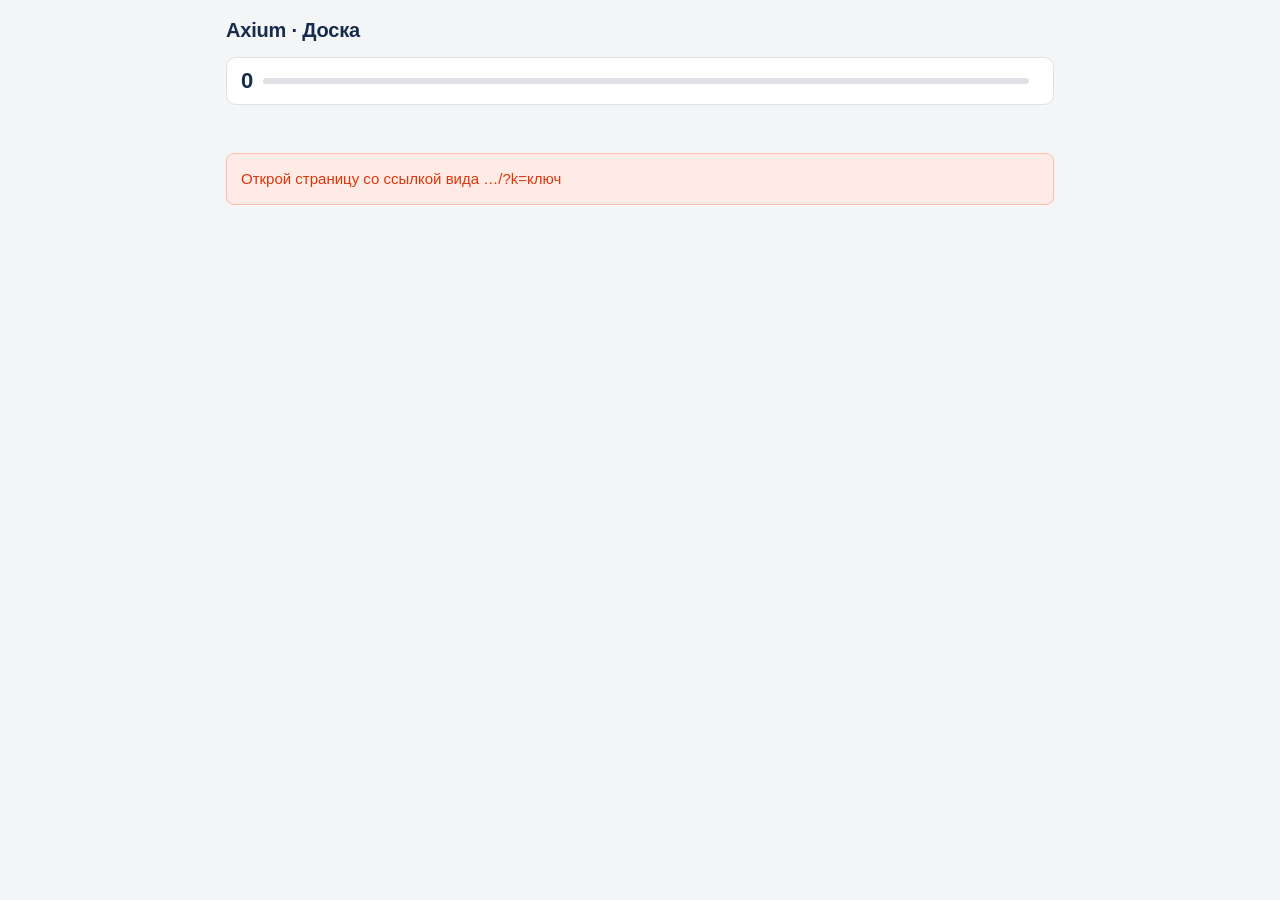
==== index.html @ 445f77aa "Add files via upload" ====
<!doctype html>
<html lang="ru">
<head>
<meta charset="utf-8">
<meta name="viewport" content="width=device-width, initial-scale=1">
<meta name="robots" content="noindex, nofollow">
<title>Axium · Доска</title>
<style>
  :root{
    --bg:#f4f5f7; --card:#ffffff; --ink:#172b4d; --mute:#6b778c;
    --line:#dfe1e6; --red:#de350b; --amber:#ff8b00; --green:#36b37e;
    --blue:#0052cc; --violet:#6554c0;
    --p1:#6554c0; --p2:#e5478a; --p3:#ff5630; --p0:#5e6c84;
  }
  *{box-sizing:border-box}
  body{
    margin:0; background:var(--bg); color:var(--ink);
    font:15px/1.45 -apple-system,BlinkMacSystemFont,"Segoe UI",Roboto,Arial,sans-serif;
    -webkit-font-smoothing:antialiased;
  }
  .wrap{max-width:860px; margin:0 auto; padding:16px 16px 64px}

  header{display:flex; align-items:baseline; gap:12px; flex-wrap:wrap; margin-bottom:4px}
  h1{font-size:20px; margin:0; letter-spacing:-.2px}
  .upd{color:var(--mute); font-size:12px}
  .upd button{
    border:0; background:none; color:var(--blue); cursor:pointer;
    font:inherit; padding:0 0 0 6px; text-decoration:underline;
  }

  .meter{
    display:flex; align-items:center; gap:10px; background:var(--card);
    border:1px solid var(--line); border-radius:10px; padding:12px 14px; margin:12px 0 16px;
  }
  .meter b{font-size:22px; line-height:1}
  .meter .bar{flex:1; height:6px; background:var(--line); border-radius:3px; overflow:hidden}
  .meter .bar i{display:block; height:100%; background:var(--green); transition:width .4s}
  .meter.over .bar i{background:var(--red)}
  .meter small{color:var(--mute); font-size:12px}

  .chips{display:flex; gap:6px; flex-wrap:wrap; margin-bottom:16px}
  .chip{
    border:1px solid var(--line); background:var(--card); color:var(--ink);
    border-radius:999px; padding:5px 12px; font-size:13px; cursor:pointer;
    display:inline-flex; align-items:center; gap:6px;
  }
  .chip.on{background:var(--ink); color:#fff; border-color:var(--ink)}
  .chip .n{opacity:.6; font-size:12px}

  h2{
    font-size:12px; text-transform:uppercase; letter-spacing:.7px; color:var(--mute);
    margin:24px 0 8px; display:flex; align-items:center; gap:8px;
  }
  h2 .count{
    background:var(--line); color:var(--mute); border-radius:999px;
    padding:1px 7px; font-size:11px; letter-spacing:0;
  }
  h2.hot{color:var(--red)} h2.hot .count{background:#ffebe6; color:var(--red)}
  h2.wait{color:var(--amber)} h2.wait .count{background:#fff7e6; color:var(--amber)}

  .card{
    display:block; text-decoration:none; color:inherit; background:var(--card);
    border:1px solid var(--line); border-left:3px solid var(--p0);
    border-radius:8px; padding:10px 12px; margin-bottom:6px;
  }
  .card:hover{border-color:#c1c7d0; border-left-color:inherit}
  .card .t{font-weight:500}
  .card .m{display:flex; gap:10px; flex-wrap:wrap; margin-top:3px; font-size:12px; color:var(--mute)}
  .card .m .who{color:var(--ink); font-weight:500}
  .card .m .late{color:var(--red); font-weight:500}
  .card .m .days{color:var(--amber); font-weight:500}
  .dot{width:7px; height:7px; border-radius:50%; display:inline-block; margin-right:5px; vertical-align:1px}

  details summary{
    cursor:pointer; font-size:12px; text-transform:uppercase; letter-spacing:.7px;
    color:var(--mute); margin:24px 0 8px; list-style:none;
  }
  details summary::-webkit-details-marker{display:none}
  details summary::before{content:"▸ "}
  details[open] summary::before{content:"▾ "}

  .empty{color:var(--mute); padding:28px 0; text-align:center}
  .err{
    background:#ffebe6; border:1px solid #ffbdad; color:var(--red);
    border-radius:8px; padding:14px; margin-top:16px;
  }
  @media (max-width:480px){ .wrap{padding:12px 12px 56px} h1{font-size:18px} }
</style>
</head>
<body>
<div class="wrap">
  <header>
    <h1>Axium · Доска</h1>
    <div class="upd" id="upd">загружаю…</div>
  </header>

  <div class="meter" id="meter" hidden>
    <b id="wc">0</b>
    <div class="bar"><i id="wbar" style="width:0%"></i></div>
    <small id="wtext"></small>
  </div>

  <div class="chips" id="people"></div>
  <div class="chips" id="projects"></div>

  <div id="out"><div class="empty">загружаю…</div></div>
</div>

<script>
/* ── настройки ─────────────────────────────────────────────── */
const API_URL = 'https://script.google.com/macros/s/AKfycbzBWd4uyyfDpYFpPw9EAl_Adtm6e4mAiniJgj2uBRmBkP5G5zhpqmqu1cF1BFzKp-pR/exec';
const KEY = new URLSearchParams(location.search).get('k') || '';

/* цвет проекта по первому слову названия */
const COLORS = [
  [/призван/i, 'var(--p1)'],
  [/cosmica|космик/i, 'var(--p2)'],
  [/картинг|racing/i, 'var(--p3)']
];
const colorOf = p => (COLORS.find(c => c[0].test(p)) || [null, 'var(--p0)'])[1];

const DAYS = ['вс','пн','вт','ср','чт','пт','сб'];
const MONTHS = ['янв','фев','мар','апр','мая','июн','июл','авг','сен','окт','ноя','дек'];

let DATA = null, fPerson = null, fProject = null;

/* ── загрузка ──────────────────────────────────────────────── */
async function load(fresh) {
  if (!KEY) return fail('Открой страницу со ссылкой вида …/?k=ключ');
  try {
    const r = await fetch(API_URL + '?k=' + encodeURIComponent(KEY) + (fresh ? '&fresh=1' : ''));
    const d = await r.json();
    if (d.error) return fail('Доступ не подтверждён. Проверь ключ в адресе.');
    DATA = d;
    render();
  } catch (e) {
    fail('Не удалось получить данные: ' + e.message);
  }
}

function fail(msg) {
  document.getElementById('upd').textContent = '';
  document.getElementById('out').innerHTML = '<div class="err">' + esc(msg) + '</div>';
}

/* ── отрисовка ─────────────────────────────────────────────── */
function render() {
  const d = DATA;

  document.getElementById('upd').innerHTML =
    'обновлено ' + esc(d.updated) + '<button onclick="load(1)">обновить</button>';

  const m = document.getElementById('meter');
  m.hidden = false;
  m.classList.toggle('over', d.weekCount > d.weekLimit);
  document.getElementById('wc').textContent = d.weekCount;
  document.getElementById('wbar').style.width =
    Math.min(100, d.weekCount / d.weekLimit * 100) + '%';
  document.getElementById('wtext').textContent =
    d.weekCount > d.weekLimit
      ? 'задач на неделе — перебор, предел ' + d.weekLimit
      : 'задач на этой неделе из ' + d.weekLimit;

  chips('people', [...new Set(d.items.map(x => x.owner).filter(Boolean))].sort(),
        fPerson, v => { fPerson = v; render(); });
  chips('projects', [...new Set(d.items.map(x => x.project))].sort(),
        fProject, v => { fProject = v; render(); }, true);

  const items = d.items.filter(x =>
    (!fPerson || x.owner === fPerson) && (!fProject || x.project === fProject));

  const out = [];
  const late = items.filter(x => x.status === 'overdue')
                    .sort((a, b) => (a.due || '').localeCompare(b.due || ''));
  const wait = items.filter(x => x.status === 'waiting')
                    .sort((a, b) => (b.waitingDays || 0) - (a.waitingDays || 0));
  const week = items.filter(x => x.status === 'week');
  const none = items.filter(x => x.status === 'noDate');
  const next = items.filter(x => x.status === 'later')
                    .sort((a, b) => (a.due || '').localeCompare(b.due || ''));

  if (late.length) out.push(sec('Просрочено', late, 'hot'));

  const byDay = {};
  week.forEach(x => (byDay[x.dueDay] = byDay[x.dueDay] || []).push(x));
  Object.keys(byDay).sort().forEach(day => out.push(sec(dayLabel(day), byDay[day])));

  if (wait.length) out.push(sec('Ждём клиента', wait, 'wait'));
  if (none.length) out.push(sec('Без срока', none));
  if (next.length) out.push(fold('Дальше', next));

  document.getElementById('out').innerHTML =
    out.join('') || '<div class="empty">Ничего не найдено</div>';
}

function chips(id, vals, active, cb, color) {
  const box = document.getElementById(id);
  box.innerHTML = '';
  if (vals.length < 2) return;
  const mk = (label, val, dot) => {
    const b = document.createElement('button');
    b.className = 'chip' + (active === val ? ' on' : '');
    b.innerHTML = (dot ? '<i class="dot" style="background:' + colorOf(val) + '"></i>' : '') + esc(label);
    b.onclick = () => cb(active === val ? null : val);
    box.appendChild(b);
  };
  mk('все', null, false);
  vals.forEach(v => mk(v, v, color));
}

function sec(title, arr, cls) {
  return '<h2 class="' + (cls || '') + '">' + esc(title) +
         '<span class="count">' + arr.length + '</span></h2>' +
         arr.map(card).join('');
}

function fold(title, arr) {
  return '<details><summary>' + esc(title) + ' · ' + arr.length + '</summary>' +
         arr.map(card).join('') + '</details>';
}

function card(x) {
  const meta = [];
  if (x.owner) meta.push('<span class="who">' + esc(x.owner) + '</span>');
  meta.push('<span><i class="dot" style="background:' + colorOf(x.project) + '"></i>' +
            esc(x.project) + '</span>');
  if (x.status === 'overdue')
    meta.push('<span class="late">просрочено ' + esc(shortDate(x.due)) + '</span>');
  else if (x.status === 'waiting' && x.waitingDays != null)
    meta.push('<span class="days">без движения ' + x.waitingDays + ' ' + plural(x.waitingDays) + '</span>');
  else if (x.due)
    meta.push('<span>' + esc(shortDate(x.due)) + '</span>');

  return '<a class="card" style="border-left-color:' + colorOf(x.project) + '" ' +
         'href="' + esc(x.url) + '" target="_blank" rel="noopener">' +
         '<div class="t">' + esc(x.title) + '</div>' +
         '<div class="m">' + meta.join('') + '</div></a>';
}

/* ── мелочи ────────────────────────────────────────────────── */
function dayLabel(iso) {
  const d = new Date(iso + 'T12:00:00');
  const t = new Date(); t.setHours(12, 0, 0, 0);
  const diff = Math.round((d - t) / 86400000);
  const base = DAYS[d.getDay()] + ', ' + d.getDate() + ' ' + MONTHS[d.getMonth()];
  if (diff === 0) return 'Сегодня · ' + base;
  if (diff === 1) return 'Завтра · ' + base;
  return base.charAt(0).toUpperCase() + base.slice(1);
}

function shortDate(s) {
  if (!s) return '';
  const d = new Date(s.replace(' ', 'T') + ':00');
  return d.getDate() + ' ' + MONTHS[d.getMonth()] +
         (s.slice(11) !== '09:00' ? ', ' + s.slice(11) : '');
}

const plural = n => (n % 10 === 1 && n % 100 !== 11) ? 'день'
  : ([2,3,4].includes(n % 10) && ![12,13,14].includes(n % 100)) ? 'дня' : 'дней';

const esc = s => String(s == null ? '' : s)
  .replace(/&/g, '&amp;').replace(/</g, '&lt;').replace(/>/g, '&gt;').replace(/"/g, '&quot;');

load();
setInterval(() => load(), 300000);
</script>
</body>
</html>
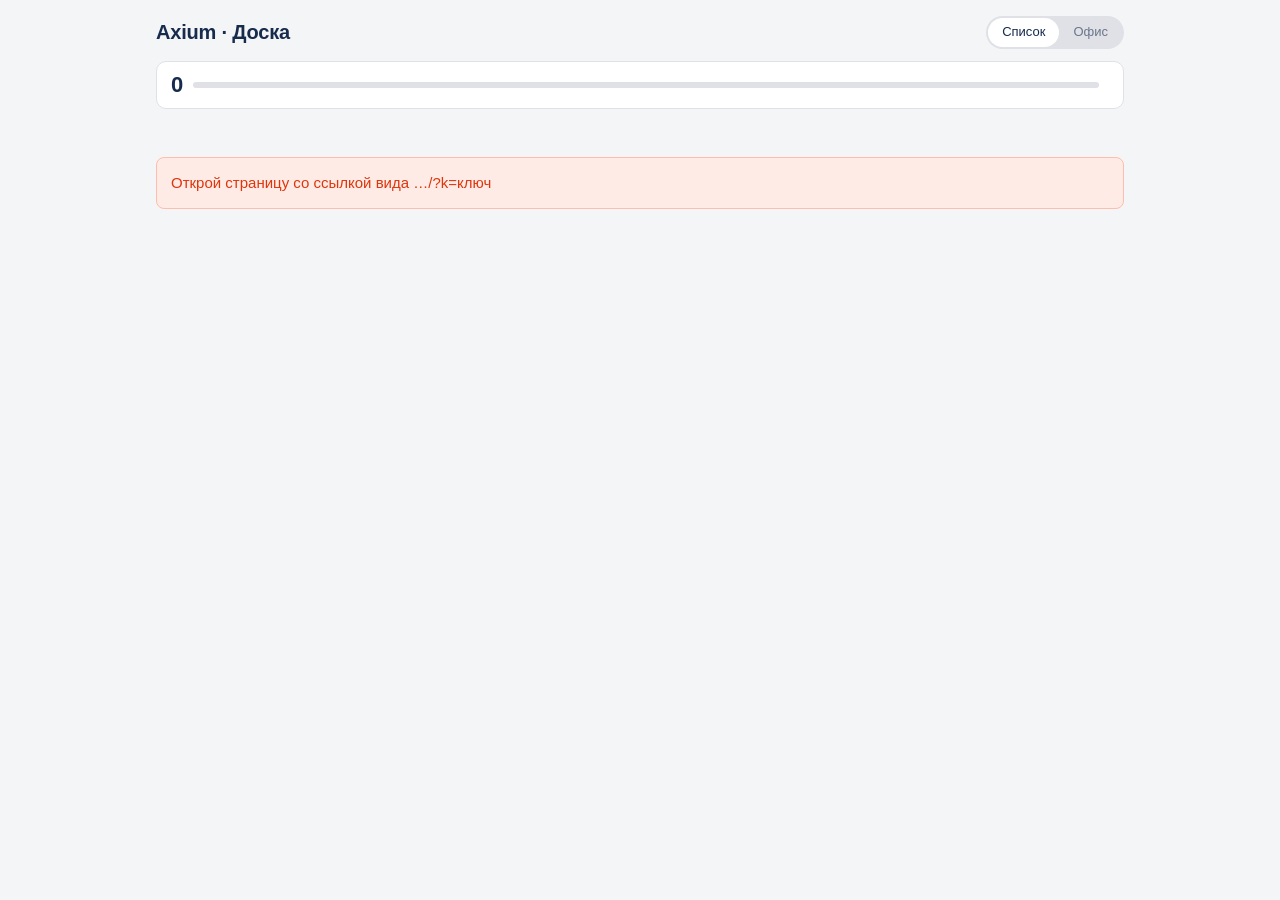
==== commit 6e7e8562: "Add files via upload" ====
--- a/index.html
+++ b/index.html
@@ -9,7 +9,7 @@
   :root{
     --bg:#f4f5f7; --card:#ffffff; --ink:#172b4d; --mute:#6b778c;
     --line:#dfe1e6; --red:#de350b; --amber:#ff8b00; --green:#36b37e;
-    --blue:#0052cc; --violet:#6554c0;
+    --blue:#0052cc;
     --p1:#6554c0; --p2:#e5478a; --p3:#ff5630; --p0:#5e6c84;
   }
   *{box-sizing:border-box}
@@ -18,15 +18,21 @@
     font:15px/1.45 -apple-system,BlinkMacSystemFont,"Segoe UI",Roboto,Arial,sans-serif;
     -webkit-font-smoothing:antialiased;
   }
-  .wrap{max-width:860px; margin:0 auto; padding:16px 16px 64px}
-
-  header{display:flex; align-items:baseline; gap:12px; flex-wrap:wrap; margin-bottom:4px}
+  .wrap{max-width:1000px; margin:0 auto; padding:16px 16px 64px}
+
+  header{display:flex; align-items:center; gap:12px; flex-wrap:wrap; margin-bottom:4px}
   h1{font-size:20px; margin:0; letter-spacing:-.2px}
   .upd{color:var(--mute); font-size:12px}
   .upd button{
     border:0; background:none; color:var(--blue); cursor:pointer;
     font:inherit; padding:0 0 0 6px; text-decoration:underline;
   }
+  .tabs{margin-left:auto; display:flex; background:var(--line); border-radius:999px; padding:2px}
+  .tabs button{
+    border:0; background:none; font:inherit; font-size:13px; color:var(--mute);
+    padding:5px 14px; border-radius:999px; cursor:pointer;
+  }
+  .tabs button.on{background:var(--card); color:var(--ink); font-weight:500}
 
   .meter{
     display:flex; align-items:center; gap:10px; background:var(--card);
@@ -45,16 +51,13 @@
     display:inline-flex; align-items:center; gap:6px;
   }
   .chip.on{background:var(--ink); color:#fff; border-color:var(--ink)}
-  .chip .n{opacity:.6; font-size:12px}
 
   h2{
     font-size:12px; text-transform:uppercase; letter-spacing:.7px; color:var(--mute);
     margin:24px 0 8px; display:flex; align-items:center; gap:8px;
   }
-  h2 .count{
-    background:var(--line); color:var(--mute); border-radius:999px;
-    padding:1px 7px; font-size:11px; letter-spacing:0;
-  }
+  h2 .count{background:var(--line); color:var(--mute); border-radius:999px;
+            padding:1px 7px; font-size:11px; letter-spacing:0}
   h2.hot{color:var(--red)} h2.hot .count{background:#ffebe6; color:var(--red)}
   h2.wait{color:var(--amber)} h2.wait .count{background:#fff7e6; color:var(--amber)}
 
@@ -63,7 +66,7 @@
     border:1px solid var(--line); border-left:3px solid var(--p0);
     border-radius:8px; padding:10px 12px; margin-bottom:6px;
   }
-  .card:hover{border-color:#c1c7d0; border-left-color:inherit}
+  .card:hover{border-color:#c1c7d0}
   .card .t{font-weight:500}
   .card .m{display:flex; gap:10px; flex-wrap:wrap; margin-top:3px; font-size:12px; color:var(--mute)}
   .card .m .who{color:var(--ink); font-weight:500}
@@ -79,11 +82,34 @@
   details summary::before{content:"▸ "}
   details[open] summary::before{content:"▾ "}
 
+  /* ── офис ─────────────────────────────────────────────── */
+  #office{display:none}
+  body.office #office{display:block}
+  body.office #list{display:none}
+  .stage{
+    width:100%; height:auto; display:block; background:var(--card);
+    border:1px solid var(--line); border-radius:12px;
+  }
+  .person{transition:transform 1.4s cubic-bezier(.45,.05,.3,1)}
+  .person{cursor:pointer}
+  .person .body{transition:opacity .2s}
+  .person.dim{opacity:.3}
+  .leg{transform-origin:center top}
+  .person.walk .leg-l{animation:step .5s linear infinite}
+  .person.walk .leg-r{animation:step .5s linear infinite .25s}
+  .person.walk .torso{animation:bob .5s ease-in-out infinite}
+  @keyframes step{0%{transform:rotate(16deg)}50%{transform:rotate(-16deg)}100%{transform:rotate(16deg)}}
+  @keyframes bob{0%,100%{transform:translateY(0)}50%{transform:translateY(-1.4px)}}
+  .paper{cursor:pointer}
+  .paper:hover{filter:brightness(.94)}
+  .legend{
+    display:flex; gap:16px; flex-wrap:wrap; color:var(--mute);
+    font-size:12px; margin-top:10px;
+  }
+
   .empty{color:var(--mute); padding:28px 0; text-align:center}
-  .err{
-    background:#ffebe6; border:1px solid #ffbdad; color:var(--red);
-    border-radius:8px; padding:14px; margin-top:16px;
-  }
+  .err{background:#ffebe6; border:1px solid #ffbdad; color:var(--red);
+       border-radius:8px; padding:14px; margin-top:16px}
   @media (max-width:480px){ .wrap{padding:12px 12px 56px} h1{font-size:18px} }
 </style>
 </head>
@@ -92,6 +118,10 @@
   <header>
     <h1>Axium · Доска</h1>
     <div class="upd" id="upd">загружаю…</div>
+    <div class="tabs">
+      <button id="tabList" class="on" onclick="setView('list')">Список</button>
+      <button id="tabOffice" onclick="setView('office')">Офис</button>
+    </div>
   </header>
 
   <div class="meter" id="meter" hidden>
@@ -103,7 +133,19 @@
   <div class="chips" id="people"></div>
   <div class="chips" id="projects"></div>
 
-  <div id="out"><div class="empty">загружаю…</div></div>
+  <div id="list"><div class="empty">загружаю…</div></div>
+
+  <div id="office">
+    <svg class="stage" viewBox="0 0 1000 640" id="svg">
+      <g id="zoneLayer"></g>
+      <g id="peopleLayer"></g>
+    </svg>
+    <div class="legend">
+      <span>Человек стоит у проекта, где его ближайшая задача</span>
+      <span>Красный кружок над головой — есть просрочка</span>
+      <span>Наведи на бумагу — название задачи, клик — Trello</span>
+    </div>
+  </div>
 </div>
 
 <script>
@@ -111,18 +153,32 @@
 const API_URL = 'https://script.google.com/macros/s/AKfycbzBWd4uyyfDpYFpPw9EAl_Adtm6e4mAiniJgj2uBRmBkP5G5zhpqmqu1cF1BFzKp-pR/exec';
 const KEY = new URLSearchParams(location.search).get('k') || '';
 
-/* цвет проекта по первому слову названия */
 const COLORS = [
   [/призван/i, 'var(--p1)'],
   [/cosmica|космик/i, 'var(--p2)'],
-  [/картинг|racing/i, 'var(--p3)']
+  [/racing|картинг/i, 'var(--p3)']
 ];
+const HEX = { 'Призвание':'#6554c0', 'Cosmica':'#e5478a', 'Racing Stars':'#ff5630', 'Общее':'#5e6c84' };
 const colorOf = p => (COLORS.find(c => c[0].test(p)) || [null, 'var(--p0)'])[1];
+const hexOf = p => HEX[p] || '#5e6c84';
 
 const DAYS = ['вс','пн','вт','ср','чт','пт','сб'];
 const MONTHS = ['янв','фев','мар','апр','мая','июн','июл','авг','сен','окт','ноя','дек'];
 
+/* планировка офиса, координаты в системе 1000×640 */
+const ZONES = [
+  { key:'Призвание',    x: 30, y: 54, w:390, h:240 },
+  { key:'Cosmica',      x:440, y: 54, w:390, h:240 },
+  { key:'Racing Stars', x: 30, y:320, w:390, h:240 },
+  { key:'Общее',        x:440, y:320, w:390, h:240 }
+];
+const WAIT = { x:850, y:54, w:120, h:506 };
+const COOLER = { x:120, y:600 };
+const OVERLOAD = 6;
+
 let DATA = null, fPerson = null, fProject = null;
+let view = localStorage.getItem('axium-view') || 'list';
+const spots = {};
 
 /* ── загрузка ──────────────────────────────────────────────── */
 async function load(fresh) {
@@ -140,10 +196,19 @@
 
 function fail(msg) {
   document.getElementById('upd').textContent = '';
-  document.getElementById('out').innerHTML = '<div class="err">' + esc(msg) + '</div>';
-}
-
-/* ── отрисовка ─────────────────────────────────────────────── */
+  document.getElementById('list').innerHTML = '<div class="err">' + esc(msg) + '</div>';
+}
+
+function setView(v) {
+  view = v;
+  localStorage.setItem('axium-view', v);
+  document.body.classList.toggle('office', v === 'office');
+  document.getElementById('tabList').classList.toggle('on', v === 'list');
+  document.getElementById('tabOffice').classList.toggle('on', v === 'office');
+  if (DATA) render();
+}
+
+/* ── общая отрисовка ───────────────────────────────────────── */
 function render() {
   const d = DATA;
 
@@ -161,36 +226,17 @@
       ? 'задач на неделе — перебор, предел ' + d.weekLimit
       : 'задач на этой неделе из ' + d.weekLimit;
 
-  chips('people', [...new Set(d.items.map(x => x.owner).filter(Boolean))].sort(),
+  chips('people', [...new Set(d.items.flatMap(x => x.owners || []))].sort(),
         fPerson, v => { fPerson = v; render(); });
   chips('projects', [...new Set(d.items.map(x => x.project))].sort(),
         fProject, v => { fProject = v; render(); }, true);
 
   const items = d.items.filter(x =>
-    (!fPerson || x.owner === fPerson) && (!fProject || x.project === fProject));
-
-  const out = [];
-  const late = items.filter(x => x.status === 'overdue')
-                    .sort((a, b) => (a.due || '').localeCompare(b.due || ''));
-  const wait = items.filter(x => x.status === 'waiting')
-                    .sort((a, b) => (b.waitingDays || 0) - (a.waitingDays || 0));
-  const week = items.filter(x => x.status === 'week');
-  const none = items.filter(x => x.status === 'noDate');
-  const next = items.filter(x => x.status === 'later')
-                    .sort((a, b) => (a.due || '').localeCompare(b.due || ''));
-
-  if (late.length) out.push(sec('Просрочено', late, 'hot'));
-
-  const byDay = {};
-  week.forEach(x => (byDay[x.dueDay] = byDay[x.dueDay] || []).push(x));
-  Object.keys(byDay).sort().forEach(day => out.push(sec(dayLabel(day), byDay[day])));
-
-  if (wait.length) out.push(sec('Ждём клиента', wait, 'wait'));
-  if (none.length) out.push(sec('Без срока', none));
-  if (next.length) out.push(fold('Дальше', next));
-
-  document.getElementById('out').innerHTML =
-    out.join('') || '<div class="empty">Ничего не найдено</div>';
+    (!fPerson || (x.owners || []).includes(fPerson)) &&
+    (!fProject || x.project === fProject));
+
+  if (view === 'office') renderOffice(items, d.items);
+  else renderList(items);
 }
 
 function chips(id, vals, active, cb, color) {
@@ -208,17 +254,40 @@
   vals.forEach(v => mk(v, v, color));
 }
 
+/* ── режим: список ─────────────────────────────────────────── */
+function renderList(items) {
+  const out = [];
+  const late = items.filter(x => x.status === 'overdue')
+                    .sort((a, b) => (a.due || '').localeCompare(b.due || ''));
+  const wait = items.filter(x => x.status === 'waiting')
+                    .sort((a, b) => (b.waitingDays || 0) - (a.waitingDays || 0));
+  const week = items.filter(x => x.status === 'week');
+  const none = items.filter(x => x.status === 'noDate');
+  const next = items.filter(x => x.status === 'later')
+                    .sort((a, b) => (a.due || '').localeCompare(b.due || ''));
+
+  if (late.length) out.push(sec('Просрочено', late, 'hot'));
+
+  const byDay = {};
+  week.forEach(x => (byDay[x.dueDay] = byDay[x.dueDay] || []).push(x));
+  Object.keys(byDay).sort().forEach(day => out.push(sec(dayLabel(day), byDay[day])));
+
+  if (wait.length) out.push(sec('Ждём клиента', wait, 'wait'));
+  if (none.length) out.push(sec('Без срока', none));
+  if (next.length) out.push(fold('Дальше', next));
+
+  document.getElementById('list').innerHTML =
+    out.join('') || '<div class="empty">Ничего не найдено</div>';
+}
+
 function sec(title, arr, cls) {
   return '<h2 class="' + (cls || '') + '">' + esc(title) +
-         '<span class="count">' + arr.length + '</span></h2>' +
-         arr.map(card).join('');
-}
-
+         '<span class="count">' + arr.length + '</span></h2>' + arr.map(card).join('');
+}
 function fold(title, arr) {
   return '<details><summary>' + esc(title) + ' · ' + arr.length + '</summary>' +
          arr.map(card).join('') + '</details>';
 }
-
 function card(x) {
   const meta = [];
   if (x.owner) meta.push('<span class="who">' + esc(x.owner) + '</span>');
@@ -228,13 +297,157 @@
     meta.push('<span class="late">просрочено ' + esc(shortDate(x.due)) + '</span>');
   else if (x.status === 'waiting' && x.waitingDays != null)
     meta.push('<span class="days">без движения ' + x.waitingDays + ' ' + plural(x.waitingDays) + '</span>');
-  else if (x.due)
-    meta.push('<span>' + esc(shortDate(x.due)) + '</span>');
-
-  return '<a class="card" style="border-left-color:' + colorOf(x.project) + '" ' +
-         'href="' + esc(x.url) + '" target="_blank" rel="noopener">' +
-         '<div class="t">' + esc(x.title) + '</div>' +
-         '<div class="m">' + meta.join('') + '</div></a>';
+  else if (x.due) meta.push('<span>' + esc(shortDate(x.due)) + '</span>');
+
+  return '<a class="card" style="border-left-color:' + colorOf(x.project) + '" href="' +
+         esc(x.url) + '" target="_blank" rel="noopener"><div class="t">' + esc(x.title) +
+         '</div><div class="m">' + meta.join('') + '</div></a>';
+}
+
+/* ── режим: офис ───────────────────────────────────────────── */
+function renderOffice(items, all) {
+  const zl = document.getElementById('zoneLayer');
+  const pl = document.getElementById('peopleLayer');
+
+  const zoneOf = p => ZONES.find(z => z.key === p) ? p : 'Общее';
+  const active = items.filter(x => x.status !== 'waiting');
+  const waiting = items.filter(x => x.status === 'waiting');
+
+  let svg = '<rect x="0" y="0" width="1000" height="640" rx="12" fill="#fbfbfc"/>';
+
+  /* зоны */
+  ZONES.forEach(z => {
+    const mine = active.filter(x => zoneOf(x.project) === z.key);
+    const late = mine.filter(x => x.status === 'overdue').length;
+    const over = mine.length > OVERLOAD;
+    const c = hexOf(z.key);
+
+    svg += '<rect x="' + z.x + '" y="' + z.y + '" width="' + z.w + '" height="' + z.h +
+           '" rx="14" fill="' + c + '" fill-opacity="0.05" stroke="' + (over ? '#de350b' : c) +
+           '" stroke-opacity="' + (over ? 0.9 : 0.25) + '"' + (over ? ' stroke-dasharray="6 4"' : '') + '/>';
+    svg += '<circle cx="' + (z.x + 20) + '" cy="' + (z.y + 24) + '" r="5" fill="' + c + '"/>';
+    svg += '<text x="' + (z.x + 34) + '" y="' + (z.y + 29) + '" font-size="15" font-weight="600" fill="#172b4d">' +
+           esc(z.key) + '</text>';
+    svg += '<text x="' + (z.x + z.w - 16) + '" y="' + (z.y + 29) + '" font-size="13" text-anchor="end" fill="' +
+           (over ? '#de350b' : '#6b778c') + '">' + mine.length +
+           (late ? ' · ' + late + ' просроч.' : '') + '</text>';
+
+    /* стол */
+    const dx = z.x + 24, dy = z.y + 48, dw = z.w - 48, dh = 112;
+    svg += '<rect x="' + dx + '" y="' + dy + '" width="' + dw + '" height="' + dh +
+           '" rx="8" fill="#ffffff" stroke="#e4e6ea"/>';
+
+    /* бумаги на столе */
+    mine.slice(0, 12).forEach((x, i) => {
+      const col = i % 2, row = (i / 2) | 0;
+      const px = dx + 14 + col * (dw / 2 - 6);
+      const py = dy + 12 + row * 17;
+      const w = dw / 2 - 28 + (i % 3) * 4;
+      const fill = x.status === 'overdue' ? '#ffd8cd'
+                 : x.status === 'noDate' ? '#eceef1' : '#dfe8ff';
+      const stroke = x.status === 'overdue' ? '#de350b' : '#b8c4de';
+      svg += '<a href="' + esc(x.url) + '" target="_blank" rel="noopener"><rect class="paper" x="' + px +
+             '" y="' + py + '" width="' + w + '" height="11" rx="3" fill="' + fill +
+             '" stroke="' + stroke + '" stroke-opacity="0.5"><title>' +
+             esc((x.owner ? x.owner + ' · ' : '') + x.title + (x.due ? ' · ' + shortDate(x.due) : '')) +
+             '</title></rect></a>';
+    });
+    if (mine.length > 12)
+      svg += '<text x="' + (dx + dw - 8) + '" y="' + (dy + dh - 8) +
+             '" font-size="11" text-anchor="end" fill="#6b778c">ещё ' + (mine.length - 12) + '</text>';
+  });
+
+  /* комната ожидания */
+  svg += '<rect x="' + WAIT.x + '" y="' + WAIT.y + '" width="' + WAIT.w + '" height="' + WAIT.h +
+         '" rx="14" fill="#fff7e6" stroke="#ffb020" stroke-opacity="0.5"/>';
+  svg += '<text x="' + (WAIT.x + WAIT.w / 2) + '" y="' + (WAIT.y + 26) +
+         '" font-size="13" font-weight="600" text-anchor="middle" fill="#b06f00">Ждём</text>';
+  svg += '<text x="' + (WAIT.x + WAIT.w / 2) + '" y="' + (WAIT.y + 43) +
+         '" font-size="11" text-anchor="middle" fill="#b06f00">клиента</text>';
+  if (!waiting.length)
+    svg += '<text x="' + (WAIT.x + WAIT.w / 2) + '" y="' + (WAIT.y + 80) +
+           '" font-size="11" text-anchor="middle" fill="#c9a24a">пусто</text>';
+  waiting.slice(0, 14).forEach((x, i) => {
+    const py = WAIT.y + 62 + i * 30;
+    svg += '<a href="' + esc(x.url) + '" target="_blank" rel="noopener">' +
+           '<rect class="paper" x="' + (WAIT.x + 12) + '" y="' + py + '" width="' + (WAIT.w - 24) +
+           '" height="22" rx="4" fill="#ffe9bf" stroke="#ffb020" stroke-opacity="0.6"><title>' +
+           esc(x.project + ' · ' + x.title) + '</title></rect>' +
+           '<text x="' + (WAIT.x + WAIT.w / 2) + '" y="' + (py + 15) +
+           '" font-size="11" text-anchor="middle" fill="#b06f00" pointer-events="none">' +
+           (x.waitingDays != null ? x.waitingDays + ' ' + plural(x.waitingDays) : '—') + '</text></a>';
+  });
+
+  /* кулер */
+  svg += '<rect x="' + COOLER.x + '" y="' + (COOLER.y - 26) + '" width="18" height="26" rx="4" fill="#dce9f7" stroke="#b7cde6"/>';
+  svg += '<text x="' + (COOLER.x + 26) + '" y="' + (COOLER.y - 8) + '" font-size="11" fill="#6b778c">кулер</text>';
+
+  zl.innerHTML = svg;
+
+  /* люди */
+  const names = [...new Set(all.flatMap(x => x.owners || []))].sort();
+  const perZone = {};
+  names.forEach(n => {
+    const mine = active.filter(x => (x.owners || []).includes(n))
+      .sort((a, b) => rank(a) - rank(b) || (a.due || '').localeCompare(b.due || ''));
+    const target = mine.length ? zoneOf(mine[0].project) : null;
+    const hasLate = mine.some(x => x.status === 'overdue');
+    const z = ZONES.find(x => x.key === target);
+    const idx = perZone[target || 'cooler'] = (perZone[target || 'cooler'] || 0) + 1;
+    const pos = z
+      ? { x: z.x + 46 + (idx - 1) * 52, y: z.y + z.h - 18 }
+      : { x: COOLER.x + 46 + (idx - 1) * 52, y: COOLER.y };
+    drawPerson(pl, n, pos, hasLate, mine.length);
+  });
+  [...pl.children].forEach(g => {
+    if (!names.includes(g.dataset.name)) g.remove();
+  });
+}
+
+const rank = x => x.status === 'overdue' ? 0 : x.status === 'week' ? 1 : x.status === 'noDate' ? 3 : 2;
+
+function drawPerson(layer, name, pos, late, count) {
+  let g = [...layer.children].find(c => c.dataset.name === name);
+  const fresh = !g;
+  if (fresh) {
+    g = document.createElementNS('http://www.w3.org/2000/svg', 'g');
+    g.dataset.name = name;
+    g.setAttribute('class', 'person');
+    g.innerHTML = person(name);
+    g.onclick = () => { fPerson = (fPerson === name ? null : name); render(); };
+    layer.appendChild(g);
+  }
+  g.querySelector('.badge').textContent = count ? count : '';
+  g.querySelector('.alarm').setAttribute('opacity', late ? 1 : 0);
+  g.classList.toggle('dim', !!fPerson && fPerson !== name);
+
+  const prev = spots[name];
+  spots[name] = pos;
+  const move = () => g.setAttribute('transform', 'translate(' + pos.x + ',' + pos.y + ')');
+  if (fresh || !prev) { move(); return; }
+  if (prev.x === pos.x && prev.y === pos.y) return;
+  g.classList.add('walk');
+  move();
+  clearTimeout(g.timer);
+  g.timer = setTimeout(() => g.classList.remove('walk'), 1500);
+}
+
+function person(name) {
+  const c = '#4c6ef5';
+  return '' +
+    '<ellipse cx="0" cy="2" rx="13" ry="4" fill="#172b4d" opacity="0.08"/>' +
+    '<g class="leg leg-l"><rect x="-6" y="-13" width="4.5" height="14" rx="2" fill="#344563"/></g>' +
+    '<g class="leg leg-r"><rect x="1.5" y="-13" width="4.5" height="14" rx="2" fill="#344563"/></g>' +
+    '<g class="torso">' +
+      '<rect x="-9" y="-31" width="18" height="20" rx="7" fill="' + c + '"/>' +
+      '<circle cx="0" cy="-38" r="8" fill="#f4d3b6"/>' +
+      '<path d="M-8 -41 q8 -7 16 0 q-8 -3 -16 0z" fill="#3b2f2a"/>' +
+      '<circle class="alarm" cx="11" cy="-46" r="5.5" fill="#de350b" opacity="0"/>' +
+      '<text class="badge" x="0" y="-54" font-size="11" font-weight="600" ' +
+        'text-anchor="middle" fill="#6b778c"></text>' +
+    '</g>' +
+    '<text x="0" y="16" font-size="12" font-weight="500" text-anchor="middle" fill="#172b4d">' +
+      esc(name) + '</text>';
 }
 
 /* ── мелочи ────────────────────────────────────────────────── */
@@ -247,20 +460,17 @@
   if (diff === 1) return 'Завтра · ' + base;
   return base.charAt(0).toUpperCase() + base.slice(1);
 }
-
 function shortDate(s) {
   if (!s) return '';
   const d = new Date(s.replace(' ', 'T') + ':00');
-  return d.getDate() + ' ' + MONTHS[d.getMonth()] +
-         (s.slice(11) !== '09:00' ? ', ' + s.slice(11) : '');
-}
-
+  return d.getDate() + ' ' + MONTHS[d.getMonth()] + (s.slice(11) !== '09:00' ? ', ' + s.slice(11) : '');
+}
 const plural = n => (n % 10 === 1 && n % 100 !== 11) ? 'день'
   : ([2,3,4].includes(n % 10) && ![12,13,14].includes(n % 100)) ? 'дня' : 'дней';
-
 const esc = s => String(s == null ? '' : s)
   .replace(/&/g, '&amp;').replace(/</g, '&lt;').replace(/>/g, '&gt;').replace(/"/g, '&quot;');
 
+setView(view);
 load();
 setInterval(() => load(), 300000);
 </script>
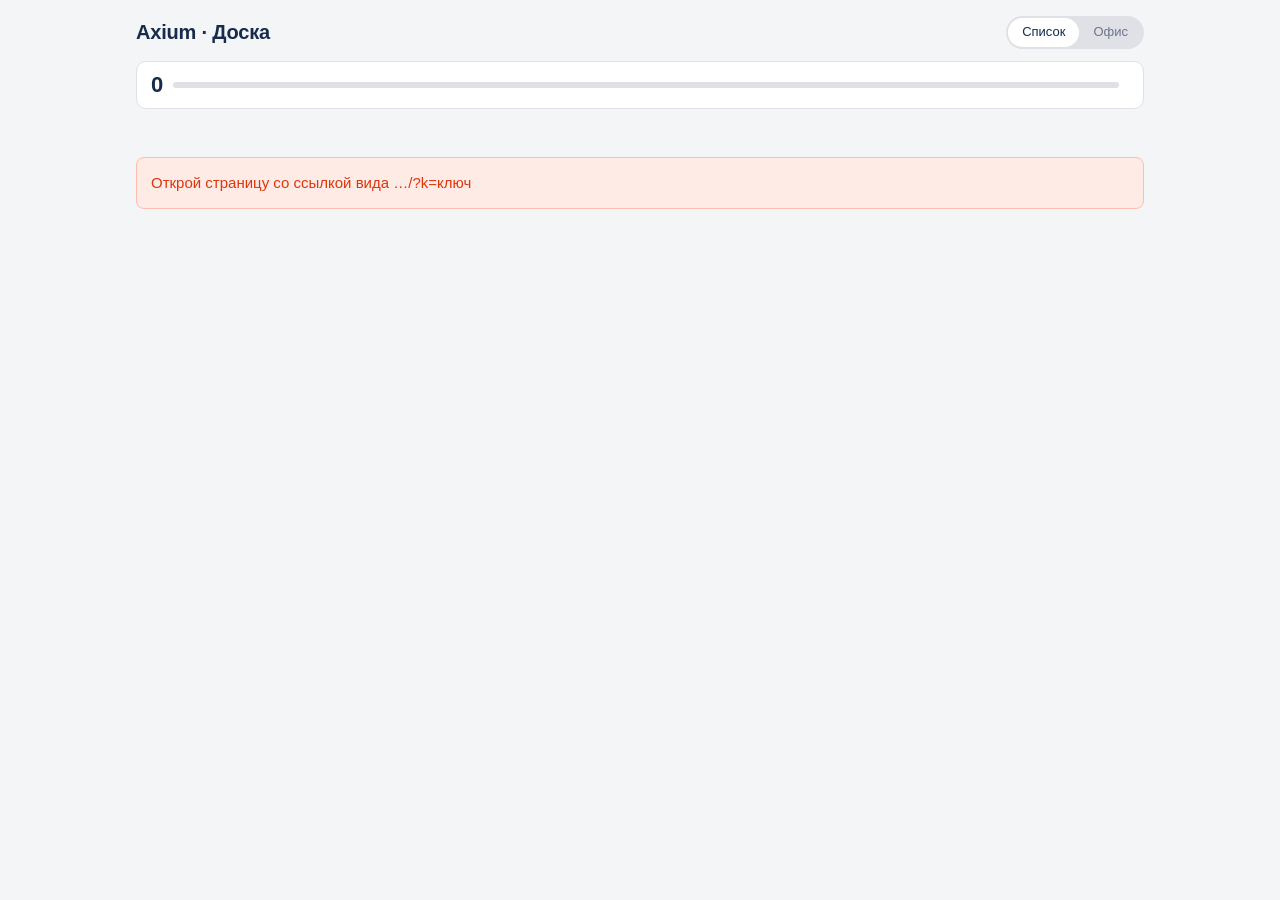
==== commit c89a833c: "Add files via upload" ====
--- a/index.html
+++ b/index.html
@@ -18,26 +18,20 @@
     font:15px/1.45 -apple-system,BlinkMacSystemFont,"Segoe UI",Roboto,Arial,sans-serif;
     -webkit-font-smoothing:antialiased;
   }
-  .wrap{max-width:1000px; margin:0 auto; padding:16px 16px 64px}
+  .wrap{max-width:1040px; margin:0 auto; padding:16px 16px 64px}
 
   header{display:flex; align-items:center; gap:12px; flex-wrap:wrap; margin-bottom:4px}
   h1{font-size:20px; margin:0; letter-spacing:-.2px}
   .upd{color:var(--mute); font-size:12px}
-  .upd button{
-    border:0; background:none; color:var(--blue); cursor:pointer;
-    font:inherit; padding:0 0 0 6px; text-decoration:underline;
-  }
+  .upd button{border:0; background:none; color:var(--blue); cursor:pointer;
+              font:inherit; padding:0 0 0 6px; text-decoration:underline}
   .tabs{margin-left:auto; display:flex; background:var(--line); border-radius:999px; padding:2px}
-  .tabs button{
-    border:0; background:none; font:inherit; font-size:13px; color:var(--mute);
-    padding:5px 14px; border-radius:999px; cursor:pointer;
-  }
+  .tabs button{border:0; background:none; font:inherit; font-size:13px; color:var(--mute);
+               padding:5px 14px; border-radius:999px; cursor:pointer}
   .tabs button.on{background:var(--card); color:var(--ink); font-weight:500}
 
-  .meter{
-    display:flex; align-items:center; gap:10px; background:var(--card);
-    border:1px solid var(--line); border-radius:10px; padding:12px 14px; margin:12px 0 16px;
-  }
+  .meter{display:flex; align-items:center; gap:10px; background:var(--card);
+         border:1px solid var(--line); border-radius:10px; padding:12px 14px; margin:12px 0 16px}
   .meter b{font-size:22px; line-height:1}
   .meter .bar{flex:1; height:6px; background:var(--line); border-radius:3px; overflow:hidden}
   .meter .bar i{display:block; height:100%; background:var(--green); transition:width .4s}
@@ -45,27 +39,21 @@
   .meter small{color:var(--mute); font-size:12px}
 
   .chips{display:flex; gap:6px; flex-wrap:wrap; margin-bottom:16px}
-  .chip{
-    border:1px solid var(--line); background:var(--card); color:var(--ink);
-    border-radius:999px; padding:5px 12px; font-size:13px; cursor:pointer;
-    display:inline-flex; align-items:center; gap:6px;
-  }
+  .chip{border:1px solid var(--line); background:var(--card); color:var(--ink);
+        border-radius:999px; padding:5px 12px; font-size:13px; cursor:pointer;
+        display:inline-flex; align-items:center; gap:6px}
   .chip.on{background:var(--ink); color:#fff; border-color:var(--ink)}
 
-  h2{
-    font-size:12px; text-transform:uppercase; letter-spacing:.7px; color:var(--mute);
-    margin:24px 0 8px; display:flex; align-items:center; gap:8px;
-  }
+  h2{font-size:12px; text-transform:uppercase; letter-spacing:.7px; color:var(--mute);
+     margin:24px 0 8px; display:flex; align-items:center; gap:8px}
   h2 .count{background:var(--line); color:var(--mute); border-radius:999px;
             padding:1px 7px; font-size:11px; letter-spacing:0}
   h2.hot{color:var(--red)} h2.hot .count{background:#ffebe6; color:var(--red)}
   h2.wait{color:var(--amber)} h2.wait .count{background:#fff7e6; color:var(--amber)}
 
-  .card{
-    display:block; text-decoration:none; color:inherit; background:var(--card);
-    border:1px solid var(--line); border-left:3px solid var(--p0);
-    border-radius:8px; padding:10px 12px; margin-bottom:6px;
-  }
+  .card{display:block; text-decoration:none; color:inherit; background:var(--card);
+        border:1px solid var(--line); border-left:3px solid var(--p0);
+        border-radius:8px; padding:10px 12px; margin-bottom:6px}
   .card:hover{border-color:#c1c7d0}
   .card .t{font-weight:500}
   .card .m{display:flex; gap:10px; flex-wrap:wrap; margin-top:3px; font-size:12px; color:var(--mute)}
@@ -74,10 +62,8 @@
   .card .m .days{color:var(--amber); font-weight:500}
   .dot{width:7px; height:7px; border-radius:50%; display:inline-block; margin-right:5px; vertical-align:1px}
 
-  details summary{
-    cursor:pointer; font-size:12px; text-transform:uppercase; letter-spacing:.7px;
-    color:var(--mute); margin:24px 0 8px; list-style:none;
-  }
+  details summary{cursor:pointer; font-size:12px; text-transform:uppercase; letter-spacing:.7px;
+                  color:var(--mute); margin:24px 0 8px; list-style:none}
   details summary::-webkit-details-marker{display:none}
   details summary::before{content:"▸ "}
   details[open] summary::before{content:"▾ "}
@@ -86,14 +72,10 @@
   #office{display:none}
   body.office #office{display:block}
   body.office #list{display:none}
-  .stage{
-    width:100%; height:auto; display:block; background:var(--card);
-    border:1px solid var(--line); border-radius:12px;
-  }
-  .person{transition:transform 1.4s cubic-bezier(.45,.05,.3,1)}
-  .person{cursor:pointer}
-  .person .body{transition:opacity .2s}
-  .person.dim{opacity:.3}
+  .stage{width:100%; height:auto; display:block; background:var(--card);
+         border:1px solid var(--line); border-radius:12px}
+  .person{transition:transform 1.4s cubic-bezier(.45,.05,.3,1); cursor:pointer}
+  .person.dim{opacity:.28}
   .leg{transform-origin:center top}
   .person.walk .leg-l{animation:step .5s linear infinite}
   .person.walk .leg-r{animation:step .5s linear infinite .25s}
@@ -101,11 +83,9 @@
   @keyframes step{0%{transform:rotate(16deg)}50%{transform:rotate(-16deg)}100%{transform:rotate(16deg)}}
   @keyframes bob{0%,100%{transform:translateY(0)}50%{transform:translateY(-1.4px)}}
   .paper{cursor:pointer}
-  .paper:hover{filter:brightness(.94)}
-  .legend{
-    display:flex; gap:16px; flex-wrap:wrap; color:var(--mute);
-    font-size:12px; margin-top:10px;
-  }
+  .paper:hover{filter:brightness(.95)}
+  .legend{display:flex; gap:14px; flex-wrap:wrap; color:var(--mute); font-size:12px; margin-top:10px}
+  .legend i{width:8px; height:8px; border-radius:50%; display:inline-block; margin-right:5px}
 
   .empty{color:var(--mute); padding:28px 0; text-align:center}
   .err{background:#ffebe6; border:1px solid #ffbdad; color:var(--red);
@@ -136,15 +116,11 @@
   <div id="list"><div class="empty">загружаю…</div></div>
 
   <div id="office">
-    <svg class="stage" viewBox="0 0 1000 640" id="svg">
+    <svg class="stage" viewBox="0 0 1000 596" id="svg">
       <g id="zoneLayer"></g>
       <g id="peopleLayer"></g>
     </svg>
-    <div class="legend">
-      <span>Человек стоит у проекта, где его ближайшая задача</span>
-      <span>Красный кружок над головой — есть просрочка</span>
-      <span>Наведи на бумагу — название задачи, клик — Trello</span>
-    </div>
+    <div class="legend" id="legend"></div>
   </div>
 </div>
 
@@ -162,19 +138,21 @@
 const colorOf = p => (COLORS.find(c => c[0].test(p)) || [null, 'var(--p0)'])[1];
 const hexOf = p => HEX[p] || '#5e6c84';
 
+/* цвет одежды у каждого, чтобы узнавать без подписи */
+const SHIRT = ['#4c6ef5','#12b886','#f59f00','#e8590c','#7950f2','#1098ad'];
+
 const DAYS = ['вс','пн','вт','ср','чт','пт','сб'];
 const MONTHS = ['янв','фев','мар','апр','мая','июн','июл','авг','сен','окт','ноя','дек'];
 
-/* планировка офиса, координаты в системе 1000×640 */
-const ZONES = [
-  { key:'Призвание',    x: 30, y: 54, w:390, h:240 },
-  { key:'Cosmica',      x:440, y: 54, w:390, h:240 },
-  { key:'Racing Stars', x: 30, y:320, w:390, h:240 },
-  { key:'Общее',        x:440, y:320, w:390, h:240 }
-];
-const WAIT = { x:850, y:54, w:120, h:506 };
-const COOLER = { x:120, y:600 };
-const OVERLOAD = 6;
+/* планировка, система координат 1000×596 */
+const WALL   = { x: 30, y: 14,  w:760, h: 86 };
+const URGENT = { x: 30, y:110,  w:600, h:120 };
+const LOUNGE = { x:646, y:110,  w:144, h:120 };
+const DESKS  = { x: 30, y:244,  w:760, h:190 };
+const POOL   = { x: 30, y:446,  w:526, h:134 };
+const AI     = { x:572, y:446,  w:218, h:134 };
+const WAIT   = { x:806, y: 14,  w:164, h:566 };
+const ROWS = 4;           /* задач на столе одновременно */
 
 let DATA = null, fPerson = null, fProject = null;
 let view = localStorage.getItem('axium-view') || 'list';
@@ -189,16 +167,12 @@
     if (d.error) return fail('Доступ не подтверждён. Проверь ключ в адресе.');
     DATA = d;
     render();
-  } catch (e) {
-    fail('Не удалось получить данные: ' + e.message);
-  }
-}
-
+  } catch (e) { fail('Не удалось получить данные: ' + e.message); }
+}
 function fail(msg) {
   document.getElementById('upd').textContent = '';
   document.getElementById('list').innerHTML = '<div class="err">' + esc(msg) + '</div>';
 }
-
 function setView(v) {
   view = v;
   localStorage.setItem('axium-view', v);
@@ -211,7 +185,6 @@
 /* ── общая отрисовка ───────────────────────────────────────── */
 function render() {
   const d = DATA;
-
   document.getElementById('upd').innerHTML =
     'обновлено ' + esc(d.updated) + '<button onclick="load(1)">обновить</button>';
 
@@ -219,12 +192,10 @@
   m.hidden = false;
   m.classList.toggle('over', d.weekCount > d.weekLimit);
   document.getElementById('wc').textContent = d.weekCount;
-  document.getElementById('wbar').style.width =
-    Math.min(100, d.weekCount / d.weekLimit * 100) + '%';
-  document.getElementById('wtext').textContent =
-    d.weekCount > d.weekLimit
-      ? 'задач на неделе — перебор, предел ' + d.weekLimit
-      : 'задач на этой неделе из ' + d.weekLimit;
+  document.getElementById('wbar').style.width = Math.min(100, d.weekCount / d.weekLimit * 100) + '%';
+  document.getElementById('wtext').textContent = d.weekCount > d.weekLimit
+    ? 'задач на неделе — перебор, предел ' + d.weekLimit
+    : 'задач на этой неделе из ' + d.weekLimit;
 
   chips('people', [...new Set(d.items.flatMap(x => x.owners || []))].sort(),
         fPerson, v => { fPerson = v; render(); });
@@ -235,7 +206,7 @@
     (!fPerson || (x.owners || []).includes(fPerson)) &&
     (!fProject || x.project === fProject));
 
-  if (view === 'office') renderOffice(items, d.items);
+  if (view === 'office') renderOffice(items, d);
   else renderList(items);
 }
 
@@ -257,21 +228,17 @@
 /* ── режим: список ─────────────────────────────────────────── */
 function renderList(items) {
   const out = [];
-  const late = items.filter(x => x.status === 'overdue')
-                    .sort((a, b) => (a.due || '').localeCompare(b.due || ''));
+  const late = items.filter(x => x.status === 'overdue').sort(byDue);
   const wait = items.filter(x => x.status === 'waiting')
                     .sort((a, b) => (b.waitingDays || 0) - (a.waitingDays || 0));
   const week = items.filter(x => x.status === 'week');
   const none = items.filter(x => x.status === 'noDate');
-  const next = items.filter(x => x.status === 'later')
-                    .sort((a, b) => (a.due || '').localeCompare(b.due || ''));
+  const next = items.filter(x => x.status === 'later').sort(byDue);
 
   if (late.length) out.push(sec('Просрочено', late, 'hot'));
-
   const byDay = {};
   week.forEach(x => (byDay[x.dueDay] = byDay[x.dueDay] || []).push(x));
   Object.keys(byDay).sort().forEach(day => out.push(sec(dayLabel(day), byDay[day])));
-
   if (wait.length) out.push(sec('Ждём клиента', wait, 'wait'));
   if (none.length) out.push(sec('Без срока', none));
   if (next.length) out.push(fold('Дальше', next));
@@ -279,7 +246,7 @@
   document.getElementById('list').innerHTML =
     out.join('') || '<div class="empty">Ничего не найдено</div>';
 }
-
+const byDue = (a, b) => (a.due || '9').localeCompare(b.due || '9');
 function sec(title, arr, cls) {
   return '<h2 class="' + (cls || '') + '">' + esc(title) +
          '<span class="count">' + arr.length + '</span></h2>' + arr.map(card).join('');
@@ -291,133 +258,249 @@
 function card(x) {
   const meta = [];
   if (x.owner) meta.push('<span class="who">' + esc(x.owner) + '</span>');
-  meta.push('<span><i class="dot" style="background:' + colorOf(x.project) + '"></i>' +
-            esc(x.project) + '</span>');
-  if (x.status === 'overdue')
-    meta.push('<span class="late">просрочено ' + esc(shortDate(x.due)) + '</span>');
+  meta.push('<span><i class="dot" style="background:' + colorOf(x.project) + '"></i>' + esc(x.project) + '</span>');
+  if (x.status === 'overdue') meta.push('<span class="late">просрочено ' + esc(shortDate(x.due)) + '</span>');
   else if (x.status === 'waiting' && x.waitingDays != null)
     meta.push('<span class="days">без движения ' + x.waitingDays + ' ' + plural(x.waitingDays) + '</span>');
   else if (x.due) meta.push('<span>' + esc(shortDate(x.due)) + '</span>');
-
   return '<a class="card" style="border-left-color:' + colorOf(x.project) + '" href="' +
          esc(x.url) + '" target="_blank" rel="noopener"><div class="t">' + esc(x.title) +
          '</div><div class="m">' + meta.join('') + '</div></a>';
 }
 
 /* ── режим: офис ───────────────────────────────────────────── */
-function renderOffice(items, all) {
+function renderOffice(items, data) {
   const zl = document.getElementById('zoneLayer');
   const pl = document.getElementById('peopleLayer');
 
-  const zoneOf = p => ZONES.find(z => z.key === p) ? p : 'Общее';
-  const active = items.filter(x => x.status !== 'waiting');
   const waiting = items.filter(x => x.status === 'waiting');
-
-  let svg = '<rect x="0" y="0" width="1000" height="640" rx="12" fill="#fbfbfc"/>';
-
-  /* зоны */
-  ZONES.forEach(z => {
-    const mine = active.filter(x => zoneOf(x.project) === z.key);
-    const late = mine.filter(x => x.status === 'overdue').length;
-    const over = mine.length > OVERLOAD;
-    const c = hexOf(z.key);
-
-    svg += '<rect x="' + z.x + '" y="' + z.y + '" width="' + z.w + '" height="' + z.h +
-           '" rx="14" fill="' + c + '" fill-opacity="0.05" stroke="' + (over ? '#de350b' : c) +
-           '" stroke-opacity="' + (over ? 0.9 : 0.25) + '"' + (over ? ' stroke-dasharray="6 4"' : '') + '/>';
-    svg += '<circle cx="' + (z.x + 20) + '" cy="' + (z.y + 24) + '" r="5" fill="' + c + '"/>';
-    svg += '<text x="' + (z.x + 34) + '" y="' + (z.y + 29) + '" font-size="15" font-weight="600" fill="#172b4d">' +
-           esc(z.key) + '</text>';
-    svg += '<text x="' + (z.x + z.w - 16) + '" y="' + (z.y + 29) + '" font-size="13" text-anchor="end" fill="' +
-           (over ? '#de350b' : '#6b778c') + '">' + mine.length +
-           (late ? ' · ' + late + ' просроч.' : '') + '</text>';
-
-    /* стол */
-    const dx = z.x + 24, dy = z.y + 48, dw = z.w - 48, dh = 112;
-    svg += '<rect x="' + dx + '" y="' + dy + '" width="' + dw + '" height="' + dh +
-           '" rx="8" fill="#ffffff" stroke="#e4e6ea"/>';
-
-    /* бумаги на столе */
-    mine.slice(0, 12).forEach((x, i) => {
-      const col = i % 2, row = (i / 2) | 0;
-      const px = dx + 14 + col * (dw / 2 - 6);
-      const py = dy + 12 + row * 17;
-      const w = dw / 2 - 28 + (i % 3) * 4;
-      const fill = x.status === 'overdue' ? '#ffd8cd'
-                 : x.status === 'noDate' ? '#eceef1' : '#dfe8ff';
-      const stroke = x.status === 'overdue' ? '#de350b' : '#b8c4de';
-      svg += '<a href="' + esc(x.url) + '" target="_blank" rel="noopener"><rect class="paper" x="' + px +
-             '" y="' + py + '" width="' + w + '" height="11" rx="3" fill="' + fill +
-             '" stroke="' + stroke + '" stroke-opacity="0.5"><title>' +
-             esc((x.owner ? x.owner + ' · ' : '') + x.title + (x.due ? ' · ' + shortDate(x.due) : '')) +
-             '</title></rect></a>';
+  const live    = items.filter(x => x.status !== 'waiting');
+  const aiTasks = live.filter(x => x.ai);
+  const rest    = live.filter(x => !x.ai);
+
+  /* на доску срочного: помеченные, просроченные и ничьи */
+  const hot = rest.filter(x => x.urgent || x.status === 'overdue' || !(x.owners || []).length)
+                  .sort((a, b) => (b.urgent ? 1 : 0) - (a.urgent ? 1 : 0) ||
+                                  rank(a) - rank(b) || byDue(a, b));
+  const hotIds = new Set(hot.map(x => x.id));
+  const desked = rest.filter(x => !hotIds.has(x.id));
+  const pool   = rest.filter(x => !hotIds.has(x.id) && (x.status === 'noDate' || x.status === 'later'));
+  const poolIds = new Set(pool.map(x => x.id));
+
+  const names = [...new Set(data.items.flatMap(x => x.owners || []))].sort();
+  let svg = '<rect x="0" y="0" width="1000" height="596" rx="12" fill="#fbfbfc"/>';
+
+  /* ── стена ── */
+  svg += panel(WALL, '#f7f5f2', '#e3ded6');
+  svg += label(WALL.x + 16, WALL.y + 22, 'Стена: референсы и ссылки', '#7a6a55');
+  const links = data.links || [];
+  if (!links.length) {
+    svg += '<text x="' + (WALL.x + 16) + '" y="' + (WALL.y + 52) + '" font-size="11.5" fill="#a89a85">' +
+           'пусто — заведи в Trello список «📎 Ссылки», карточки оттуда повесим сюда</text>';
+  } else {
+    links.slice(0, 5).forEach((l, i) => {
+      const fx = WALL.x + 16 + i * 148;
+      svg += '<a href="' + esc(l.url) + '" target="_blank" rel="noopener">' +
+             '<rect class="paper" x="' + fx + '" y="' + (WALL.y + 32) + '" width="136" height="42" rx="5" ' +
+             'fill="#ffffff" stroke="#ddd5c8"><title>' + esc(l.title) + '</title></rect>' +
+             '<text x="' + (fx + 10) + '" y="' + (WALL.y + 50) + '" font-size="11" fill="#5c4f3d" ' +
+             'pointer-events="none">' + esc(clip(l.title, 116)) + '</text>' +
+             '<text x="' + (fx + 10) + '" y="' + (WALL.y + 65) + '" font-size="9.5" fill="#a89a85" ' +
+             'pointer-events="none">' + esc(clip(l.note || 'ссылка', 116)) + '</text></a>';
     });
-    if (mine.length > 12)
-      svg += '<text x="' + (dx + dw - 8) + '" y="' + (dy + dh - 8) +
-             '" font-size="11" text-anchor="end" fill="#6b778c">ещё ' + (mine.length - 12) + '</text>';
-  });
-
-  /* комната ожидания */
-  svg += '<rect x="' + WAIT.x + '" y="' + WAIT.y + '" width="' + WAIT.w + '" height="' + WAIT.h +
-         '" rx="14" fill="#fff7e6" stroke="#ffb020" stroke-opacity="0.5"/>';
+  }
+
+  /* ── доска срочного ── */
+  svg += panel(URGENT, '#fff6f4', '#ffbdad');
+  svg += label(URGENT.x + 16, URGENT.y + 24, '🔥 Срочное, просроченное и ничьё', '#b3310a');
+  svg += '<text x="' + (URGENT.x + URGENT.w - 14) + '" y="' + (URGENT.y + 24) +
+         '" font-size="12" text-anchor="end" fill="#b3310a">' + hot.length + '</text>';
+  if (!hot.length)
+    svg += '<text x="' + (URGENT.x + 16) + '" y="' + (URGENT.y + 56) +
+           '" font-size="11.5" fill="#d79384">чисто — срочного ничего нет</text>';
+  hot.slice(0, 4).forEach((x, i) => {
+    const nx = URGENT.x + 14 + i * 146, ny = URGENT.y + 36;
+    const who = (x.owners || []).length ? x.owner : 'ничья';
+    svg += '<a href="' + esc(x.url) + '" target="_blank" rel="noopener">' +
+           '<rect class="paper" x="' + nx + '" y="' + ny + '" width="134" height="70" rx="5" ' +
+           'fill="#ffffff" stroke="' + (x.urgent ? '#de350b' : '#f0b3a3') + '"><title>' +
+           esc(x.title) + '</title></rect>' +
+           '<rect x="' + nx + '" y="' + ny + '" width="4" height="70" rx="2" fill="' + hexOf(x.project) + '"/>' +
+           wrap(x.title, nx + 12, ny + 18, 112, 2, 10.5, '#2a3b57') +
+           '<text x="' + (nx + 12) + '" y="' + (ny + 60) + '" font-size="9.5" fill="' +
+           (x.status === 'overdue' ? '#de350b' : '#8b95a7') + '" pointer-events="none">' +
+           esc(who + ' · ' + (x.status === 'overdue' ? 'просрочено' : x.due ? shortDate(x.due) : 'без срока')) +
+           '</text></a>';
+  });
+  if (hot.length > 4)
+    svg += '<text x="' + (URGENT.x + URGENT.w - 14) + '" y="' + (URGENT.y + URGENT.h - 10) +
+           '" font-size="11" text-anchor="end" fill="#b3310a">ещё ' + (hot.length - 4) + '</text>';
+
+  /* ── зона кулера ── */
+  svg += panel(LOUNGE, '#f3f7fb', '#d5e3f0');
+  svg += label(LOUNGE.x + 14, LOUNGE.y + 24, 'Кулер', '#5b7794');
+  svg += '<rect x="' + (LOUNGE.x + 14) + '" y="' + (LOUNGE.y + 38) + '" width="20" height="30" rx="4" fill="#dce9f7" stroke="#b7cde6"/>';
+  svg += '<text x="' + (LOUNGE.x + 14) + '" y="' + (LOUNGE.y + 92) + '" font-size="10" fill="#92a7bb">кто свободен —</text>';
+  svg += '<text x="' + (LOUNGE.x + 14) + '" y="' + (LOUNGE.y + 105) + '" font-size="10" fill="#92a7bb">стоит здесь</text>';
+
+  /* ── столы людей ── */
+  const n = Math.max(1, names.length);
+  const gap = 14;
+  const dw = (DESKS.w - gap * (n - 1)) / n;
+  const desks = {};
+  names.forEach((name, i) => {
+    const z = { x: DESKS.x + i * (dw + gap), y: DESKS.y, w: dw, h: DESKS.h };
+    desks[name] = z;
+    const mine = desked.filter(t => (t.owners || []).includes(name) && !poolIds.has(t.id))
+                       .sort((a, b) => rank(a) - rank(b) || byDue(a, b));
+    const late = mine.filter(t => t.status === 'overdue').length;
+
+    svg += panel(z, '#ffffff', '#e4e6ea');
+    svg += '<text x="' + (z.x + 12) + '" y="' + (z.y + 22) + '" font-size="13.5" font-weight="600" fill="#172b4d">' +
+           esc(name) + '</text>';
+    svg += '<text x="' + (z.x + z.w - 12) + '" y="' + (z.y + 22) + '" font-size="11.5" text-anchor="end" fill="' +
+           (late ? '#de350b' : '#8b95a7') + '">' + mine.length + '</text>';
+
+    const tx = z.x + 8, ty = z.y + 32, tw = z.w - 16, th = ROWS * 20 + 10;
+    svg += '<rect x="' + tx + '" y="' + ty + '" width="' + tw + '" height="' + th +
+           '" rx="6" fill="#f8f9fb" stroke="#eceef1"/>';
+    mine.slice(0, ROWS).forEach((t, k) => {
+      const py = ty + 6 + k * 20;
+      const fill = t.status === 'overdue' ? '#ffd8cd' : t.status === 'noDate' ? '#f1f2f4' : '#eaf0ff';
+      svg += '<a href="' + esc(t.url) + '" target="_blank" rel="noopener">' +
+             '<rect class="paper" x="' + (tx + 6) + '" y="' + py + '" width="' + (tw - 12) +
+             '" height="16" rx="3" fill="' + fill + '" stroke="#d8dee9" stroke-opacity="0.7"><title>' +
+             esc(t.project + ' · ' + t.title + (t.due ? ' · ' + shortDate(t.due) : '')) + '</title></rect>' +
+             '<rect x="' + (tx + 6) + '" y="' + py + '" width="3" height="16" rx="1.5" fill="' + hexOf(t.project) + '"/>' +
+             '<text x="' + (tx + 14) + '" y="' + (py + 11.5) + '" font-size="9.5" fill="' +
+             (t.status === 'overdue' ? '#8b1a00' : '#2a3b57') + '" pointer-events="none">' +
+             esc(clip(t.title, tw - 22)) + '</text></a>';
+    });
+    if (mine.length > ROWS)
+      svg += '<text x="' + (tx + tw) + '" y="' + (ty + th + 14) + '" font-size="10" text-anchor="end" fill="#8b95a7">' +
+             'в очереди ещё ' + (mine.length - ROWS) + '</text>';
+  });
+
+  /* ── общий стол ── */
+  svg += panel(POOL, '#fcfcfd', '#e6e8ec');
+  svg += label(POOL.x + 14, POOL.y + 22, 'Общий стол: несрочное и без даты', '#6b778c');
+  svg += '<text x="' + (POOL.x + POOL.w - 14) + '" y="' + (POOL.y + 22) +
+         '" font-size="11.5" text-anchor="end" fill="#8b95a7">' + pool.length + '</text>';
+  pool.slice(0, 6).forEach((x, i) => {
+    const col = i % 2, row = (i / 2) | 0;
+    const pw = (POOL.w - 42) / 2;
+    const px = POOL.x + 14 + col * (pw + 14), py = POOL.y + 34 + row * 28;
+    svg += '<a href="' + esc(x.url) + '" target="_blank" rel="noopener">' +
+           '<rect class="paper" x="' + px + '" y="' + py + '" width="' + pw + '" height="22" rx="4" ' +
+           'fill="#f6f7f9" stroke="#e3e6eb"><title>' + esc(x.project + ' · ' + x.title) + '</title></rect>' +
+           '<rect x="' + px + '" y="' + py + '" width="3" height="22" rx="1.5" fill="' + hexOf(x.project) +
+           '" fill-opacity="0.6"/>' +
+           '<text x="' + (px + 10) + '" y="' + (py + 15) + '" font-size="10" fill="#6b778c" pointer-events="none">' +
+           esc(clip(x.title, pw - 50)) + '</text>' +
+           '<text x="' + (px + pw - 8) + '" y="' + (py + 15) + '" font-size="9" text-anchor="end" fill="#a3abb8" ' +
+           'pointer-events="none">' + esc(x.owner || 'ничья') + '</text></a>';
+  });
+  if (pool.length > 6)
+    svg += '<text x="' + (POOL.x + POOL.w - 14) + '" y="' + (POOL.y + POOL.h - 10) +
+           '" font-size="10" text-anchor="end" fill="#a3abb8">ещё ' + (pool.length - 6) + '</text>';
+
+  /* ── стол ИИ ── */
+  svg += panel(AI, '#f4f1fb', '#d9cff3');
+  svg += label(AI.x + 14, AI.y + 22, '🤖 Стол ИИ', '#5b4a97');
+  svg += '<text x="' + (AI.x + AI.w - 14) + '" y="' + (AI.y + 22) +
+         '" font-size="11.5" text-anchor="end" fill="#5b4a97">' + aiTasks.length + '</text>';
+  if (!aiTasks.length)
+    svg += '<text x="' + (AI.x + 14) + '" y="' + (AI.y + 48) + '" font-size="10.5" fill="#9e92c4">' +
+           'пометь задачу меткой «ИИ»</text>';
+  aiTasks.slice(0, 4).forEach((x, i) => {
+    const py = AI.y + 32 + i * 24;
+    svg += '<a href="' + esc(x.url) + '" target="_blank" rel="noopener">' +
+           '<rect class="paper" x="' + (AI.x + 12) + '" y="' + py + '" width="' + (AI.w - 24) +
+           '" height="19" rx="4" fill="#ffffff" stroke="#d9cff3"><title>' + esc(x.title) + '</title></rect>' +
+           '<text x="' + (AI.x + 20) + '" y="' + (py + 13) + '" font-size="9.5" fill="#4c3f80" ' +
+           'pointer-events="none">' + esc(clip(x.title, AI.w - 40)) + '</text></a>';
+  });
+
+  /* ── комната ожидания ── */
+  svg += panel(WAIT, '#fff7e6', '#ffd591');
   svg += '<text x="' + (WAIT.x + WAIT.w / 2) + '" y="' + (WAIT.y + 26) +
-         '" font-size="13" font-weight="600" text-anchor="middle" fill="#b06f00">Ждём</text>';
-  svg += '<text x="' + (WAIT.x + WAIT.w / 2) + '" y="' + (WAIT.y + 43) +
-         '" font-size="11" text-anchor="middle" fill="#b06f00">клиента</text>';
+         '" font-size="13" font-weight="600" text-anchor="middle" fill="#b06f00">Ждём клиента</text>';
   if (!waiting.length)
-    svg += '<text x="' + (WAIT.x + WAIT.w / 2) + '" y="' + (WAIT.y + 80) +
+    svg += '<text x="' + (WAIT.x + WAIT.w / 2) + '" y="' + (WAIT.y + 56) +
            '" font-size="11" text-anchor="middle" fill="#c9a24a">пусто</text>';
-  waiting.slice(0, 14).forEach((x, i) => {
-    const py = WAIT.y + 62 + i * 30;
+  waiting.slice(0, 11).forEach((x, i) => {
+    const py = WAIT.y + 40 + i * 46;
     svg += '<a href="' + esc(x.url) + '" target="_blank" rel="noopener">' +
            '<rect class="paper" x="' + (WAIT.x + 12) + '" y="' + py + '" width="' + (WAIT.w - 24) +
-           '" height="22" rx="4" fill="#ffe9bf" stroke="#ffb020" stroke-opacity="0.6"><title>' +
+           '" height="38" rx="5" fill="#ffffff" stroke="#ffc46b"><title>' +
            esc(x.project + ' · ' + x.title) + '</title></rect>' +
-           '<text x="' + (WAIT.x + WAIT.w / 2) + '" y="' + (py + 15) +
-           '" font-size="11" text-anchor="middle" fill="#b06f00" pointer-events="none">' +
-           (x.waitingDays != null ? x.waitingDays + ' ' + plural(x.waitingDays) : '—') + '</text></a>';
-  });
-
-  /* кулер */
-  svg += '<rect x="' + COOLER.x + '" y="' + (COOLER.y - 26) + '" width="18" height="26" rx="4" fill="#dce9f7" stroke="#b7cde6"/>';
-  svg += '<text x="' + (COOLER.x + 26) + '" y="' + (COOLER.y - 8) + '" font-size="11" fill="#6b778c">кулер</text>';
+           '<rect x="' + (WAIT.x + 12) + '" y="' + py + '" width="4" height="38" rx="2" fill="' + hexOf(x.project) + '"/>' +
+           wrap(x.title, WAIT.x + 22, py + 15, WAIT.w - 44, 1, 10, '#6b5120') +
+           '<text x="' + (WAIT.x + 22) + '" y="' + (py + 30) + '" font-size="9.5" fill="#b06f00" ' +
+           'pointer-events="none">' + (x.waitingDays != null ? x.waitingDays + ' ' + plural(x.waitingDays) : '—') +
+           ' без движения</text></a>';
+  });
 
   zl.innerHTML = svg;
 
-  /* люди */
-  const names = [...new Set(all.flatMap(x => x.owners || []))].sort();
-  const perZone = {};
-  names.forEach(n => {
-    const mine = active.filter(x => (x.owners || []).includes(n))
-      .sort((a, b) => rank(a) - rank(b) || (a.due || '').localeCompare(b.due || ''));
-    const target = mine.length ? zoneOf(mine[0].project) : null;
-    const hasLate = mine.some(x => x.status === 'overdue');
-    const z = ZONES.find(x => x.key === target);
-    const idx = perZone[target || 'cooler'] = (perZone[target || 'cooler'] || 0) + 1;
-    const pos = z
-      ? { x: z.x + 46 + (idx - 1) * 52, y: z.y + z.h - 18 }
-      : { x: COOLER.x + 46 + (idx - 1) * 52, y: COOLER.y };
-    drawPerson(pl, n, pos, hasLate, mine.length);
-  });
-  [...pl.children].forEach(g => {
-    if (!names.includes(g.dataset.name)) g.remove();
-  });
+  /* ── люди ── */
+  const busy = {};
+  let idle = 0;
+  names.forEach((name, i) => {
+    const mine = desked.filter(t => (t.owners || []).includes(name) && !poolIds.has(t.id));
+    const hasLate = rest.some(t => (t.owners || []).includes(name) && t.status === 'overdue');
+    const z = desks[name];
+    let pos;
+    if (mine.length) pos = { x: z.x + z.w / 2, y: z.y + z.h - 12 };
+    else pos = { x: LOUNGE.x + 56 + (idle++) * 34, y: LOUNGE.y + LOUNGE.h - 14 };
+    drawPerson(pl, name, pos, hasLate, mine.length, SHIRT[i % SHIRT.length]);
+    busy[name] = 1;
+  });
+  [...pl.children].forEach(g => { if (!busy[g.dataset.name]) g.remove(); });
+
+  /* легенда */
+  document.getElementById('legend').innerHTML =
+    Object.keys(HEX).map(k => '<span><i style="background:' + HEX[k] + '"></i>' + esc(k) + '</span>').join('') +
+    '<span>свободен — уходит к кулеру</span><span>клик по человеку — фильтр</span>';
 }
 
 const rank = x => x.status === 'overdue' ? 0 : x.status === 'week' ? 1 : x.status === 'noDate' ? 3 : 2;
 
-function drawPerson(layer, name, pos, late, count) {
+function panel(z, fill, stroke) {
+  return '<rect x="' + z.x + '" y="' + z.y + '" width="' + z.w + '" height="' + z.h +
+         '" rx="12" fill="' + fill + '" stroke="' + stroke + '"/>';
+}
+function label(x, y, text, color) {
+  return '<text x="' + x + '" y="' + y + '" font-size="12.5" font-weight="600" fill="' + color + '">' +
+         esc(text) + '</text>';
+}
+function wrap(text, x, y, px, lines, size, color) {
+  const max = Math.max(6, Math.floor(px / (size * 0.52)));
+  const words = String(text).split(' ');
+  const rows = []; let cur = '';
+  words.forEach(w => {
+    if ((cur + ' ' + w).trim().length <= max) cur = (cur + ' ' + w).trim();
+    else { if (cur) rows.push(cur); cur = w; }
+  });
+  if (cur) rows.push(cur);
+  return rows.slice(0, lines).map((r, i) => {
+    const last = i === Math.min(lines, rows.length) - 1 && rows.length > lines;
+    return '<text x="' + x + '" y="' + (y + i * (size + 2)) + '" font-size="' + size + '" fill="' + color +
+           '" pointer-events="none">' + esc(last ? clip(r, px) + '…' : r) + '</text>';
+  }).join('');
+}
+
+function drawPerson(layer, name, pos, late, count, shirt) {
   let g = [...layer.children].find(c => c.dataset.name === name);
   const fresh = !g;
   if (fresh) {
     g = document.createElementNS('http://www.w3.org/2000/svg', 'g');
     g.dataset.name = name;
     g.setAttribute('class', 'person');
-    g.innerHTML = person(name);
+    g.innerHTML = person(name, shirt);
     g.onclick = () => { fPerson = (fPerson === name ? null : name); render(); };
     layer.appendChild(g);
   }
-  g.querySelector('.badge').textContent = count ? count : '';
   g.querySelector('.alarm').setAttribute('opacity', late ? 1 : 0);
   g.classList.toggle('dim', !!fPerson && fPerson !== name);
 
@@ -432,22 +515,17 @@
   g.timer = setTimeout(() => g.classList.remove('walk'), 1500);
 }
 
-function person(name) {
-  const c = '#4c6ef5';
+function person(name, shirt) {
   return '' +
-    '<ellipse cx="0" cy="2" rx="13" ry="4" fill="#172b4d" opacity="0.08"/>' +
-    '<g class="leg leg-l"><rect x="-6" y="-13" width="4.5" height="14" rx="2" fill="#344563"/></g>' +
-    '<g class="leg leg-r"><rect x="1.5" y="-13" width="4.5" height="14" rx="2" fill="#344563"/></g>' +
+    '<ellipse cx="0" cy="2" rx="12" ry="3.5" fill="#172b4d" opacity="0.08"/>' +
+    '<g class="leg leg-l"><rect x="-5.5" y="-12" width="4" height="13" rx="2" fill="#344563"/></g>' +
+    '<g class="leg leg-r"><rect x="1.5" y="-12" width="4" height="13" rx="2" fill="#344563"/></g>' +
     '<g class="torso">' +
-      '<rect x="-9" y="-31" width="18" height="20" rx="7" fill="' + c + '"/>' +
-      '<circle cx="0" cy="-38" r="8" fill="#f4d3b6"/>' +
-      '<path d="M-8 -41 q8 -7 16 0 q-8 -3 -16 0z" fill="#3b2f2a"/>' +
-      '<circle class="alarm" cx="11" cy="-46" r="5.5" fill="#de350b" opacity="0"/>' +
-      '<text class="badge" x="0" y="-54" font-size="11" font-weight="600" ' +
-        'text-anchor="middle" fill="#6b778c"></text>' +
-    '</g>' +
-    '<text x="0" y="16" font-size="12" font-weight="500" text-anchor="middle" fill="#172b4d">' +
-      esc(name) + '</text>';
+      '<rect x="-8" y="-29" width="16" height="18" rx="6.5" fill="' + shirt + '"/>' +
+      '<circle cx="0" cy="-35" r="7" fill="#f4d3b6"/>' +
+      '<path d="M-7 -38 q7 -6 14 0 q-7 -2.5 -14 0z" fill="#3b2f2a"/>' +
+      '<circle class="alarm" cx="10" cy="-42" r="5" fill="#de350b" opacity="0"/>' +
+    '</g>';
 }
 
 /* ── мелочи ────────────────────────────────────────────────── */
@@ -463,8 +541,12 @@
 function shortDate(s) {
   if (!s) return '';
   const d = new Date(s.replace(' ', 'T') + ':00');
-  return d.getDate() + ' ' + MONTHS[d.getMonth()] + (s.slice(11) !== '09:00' ? ', ' + s.slice(11) : '');
-}
+  return d.getDate() + ' ' + MONTHS[d.getMonth()];
+}
+const clip = (s, px) => {
+  const max = Math.max(5, Math.floor(px / 5.2));
+  return String(s).length > max ? String(s).slice(0, max - 1).trimEnd() + '…' : String(s);
+};
 const plural = n => (n % 10 === 1 && n % 100 !== 11) ? 'день'
   : ([2,3,4].includes(n % 10) && ![12,13,14].includes(n % 100)) ? 'дня' : 'дней';
 const esc = s => String(s == null ? '' : s)
